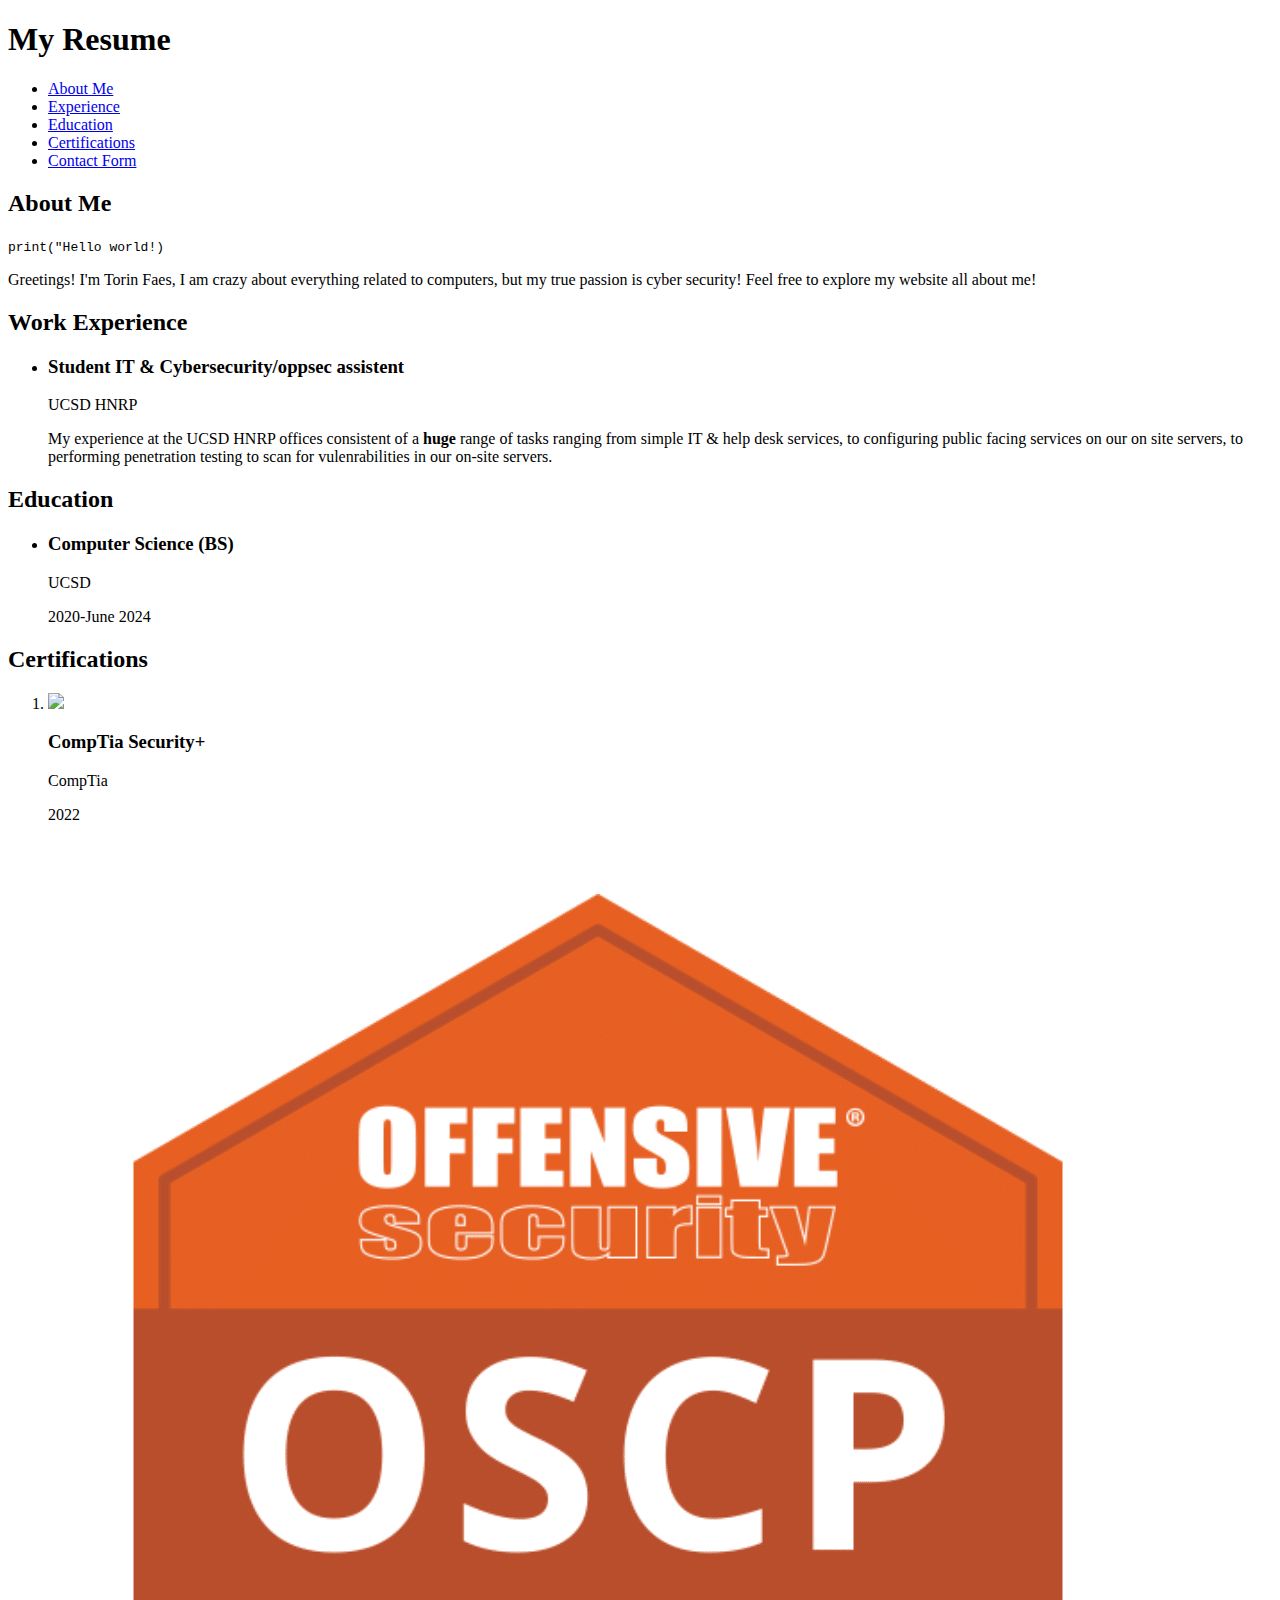
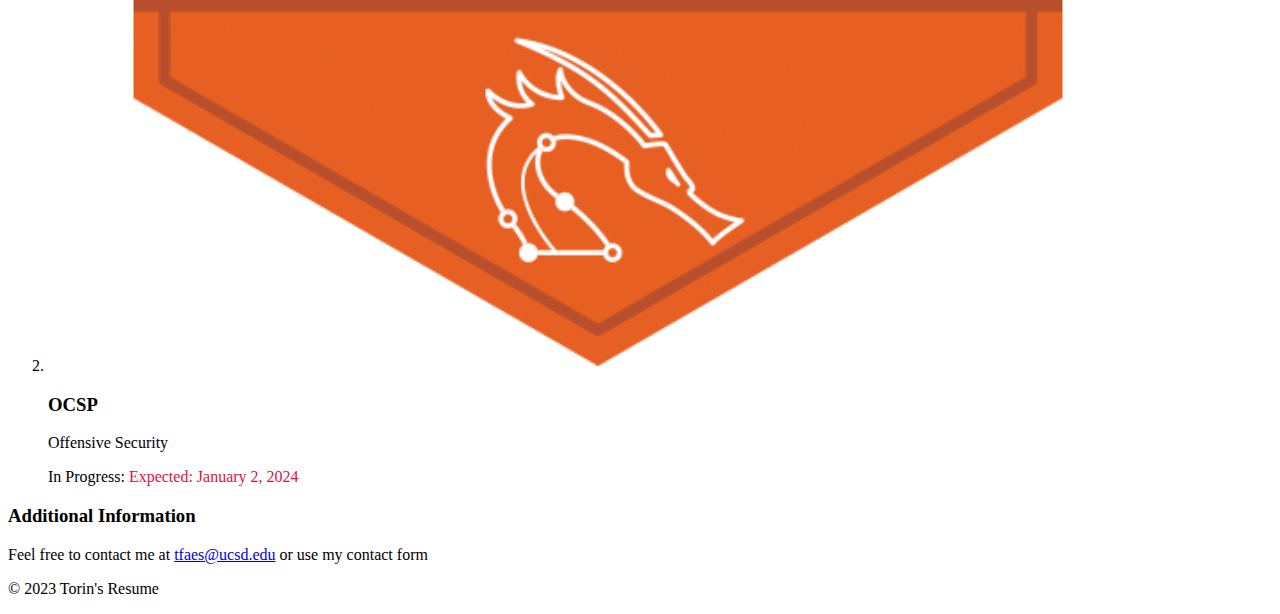
==== index.html @ 7a007042 "Adding various changes" ====
<!DOCTYPE html>
<html lang="en">
<head>
    <meta charset="UTF-8">
    <meta name="viewport" content="width=device-width, initial-scale=1.0">
    <link rel="stylesheet" href="styles.css">
    <title>My Resume</title>
</head>
<body>
    <header>
        <h1>My Resume</h1>
            
            <ul>
                <li><a href="./index.html">About Me</a></li>
                <li><a href="./experience.html">Experience</a></li>
                <li><a href="./education.html">Education</a></li>
                <li><a href="./certifications.html">Certifications</a></li>
                <li><a href="./contact.html">Contact Form</a></li>
            </ul>
    </header>
    <h2>About Me</h2>
    <code>print("Hello world!)</code>
    <p>
        Greetings! I'm Torin Faes, I am crazy about everything related 
        to computers, but my true passion is cyber security! Feel free 
        to explore my website all about me!
    </p>
    <h2>Work Experience</h2>
    <ul>
        <li>
            <h3>Student IT & Cybersecurity/oppsec assistent</h3>
            <p>UCSD HNRP</p>
        </li>
        <p>
            My experience at the UCSD HNRP offices consistent of a <b>huge</b> 
            range of tasks ranging from simple IT & help desk services, 
            to configuring public facing services on our on site servers, 
            to performing penetration testing to scan for vulenrabilities 
            in our on-site servers. 
        </p>
    </ul>
    <h2>Education</h2>
    <ul>
        <li>
            <h3>Computer Science (BS)</h3>
            <p>UCSD</p>
            <p>2020-June 2024</p>
        </li>
    </ul>
    <h2>Certifications</h2>
    <ol>
        <li>
            <img src="./comptia.png"/>
            <h3>CompTia Security+</h3>
            <p>CompTia</p>
            <p>2022</p>
        </li>
        <br>
        <br>
        <li>
            <img src="./OSCP-logo.png"/>
            <h3>OCSP</h3>
            <p>Offensive Security</p>
            <p>In Progress: <span style="color: crimson;">Expected: January 2, 2024</span></p>
        </li>
    </ol>
    <aside>
        <h3>Additional Information</h3>
        <p>Feel free to contact me at <a href="mailto:tfaes@ucsd.edu">tfaes@ucsd.edu</a> or use my contact form</p>
    </aside>
    <footer>
        <p>&copy; 2023 Torin's Resume</p>
    </footer>
</body>
</html>
---- styles.css ----
@charset "utf-8";
/* Will fill up in next styling assignment */
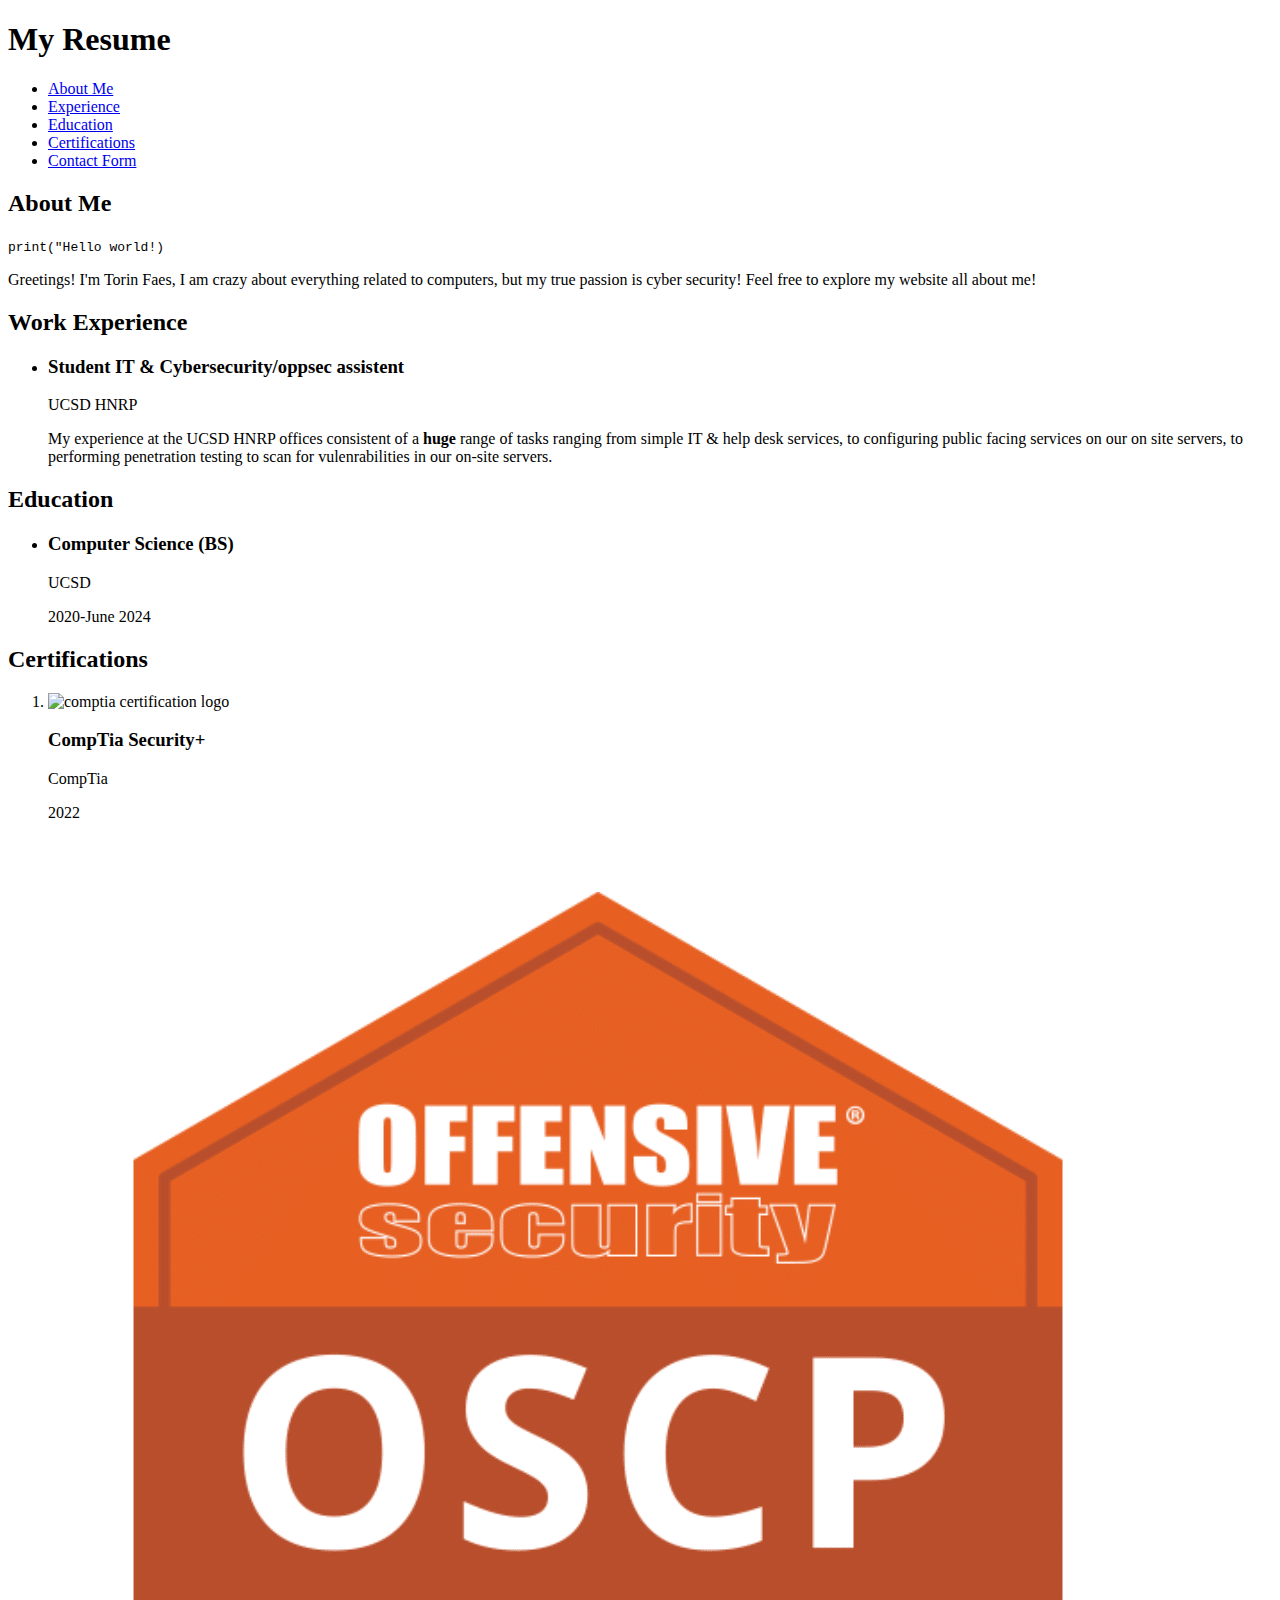
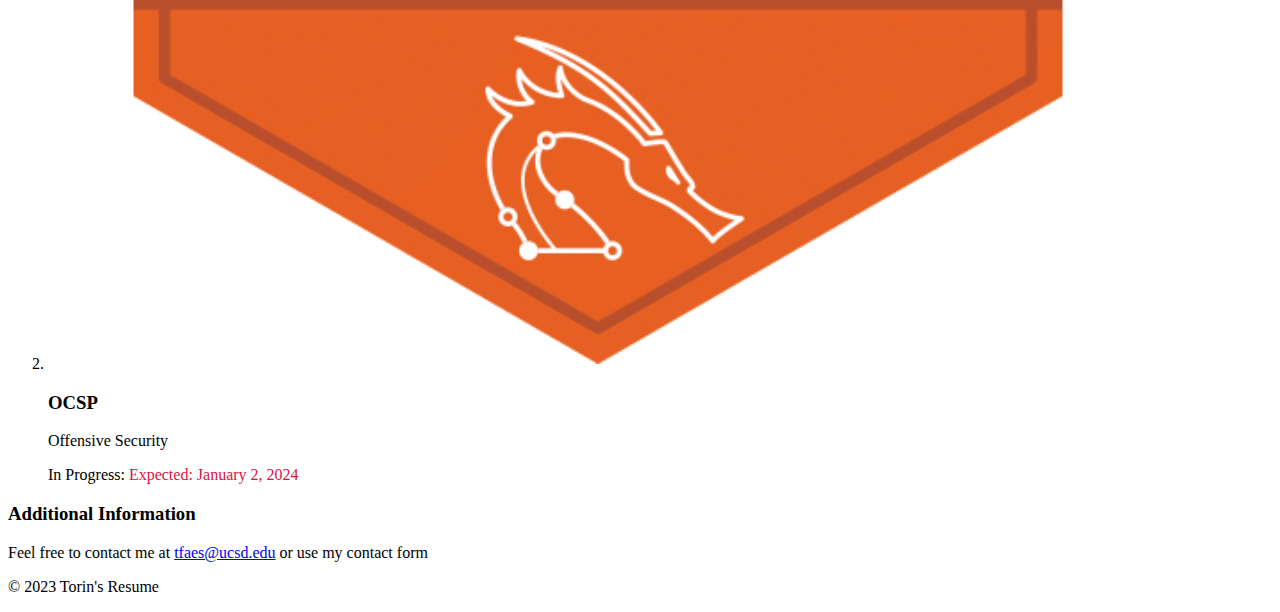
==== commit 541e89c6: "make html valid by fixing some mistakes" ====
--- a/index.html
+++ b/index.html
@@ -9,7 +9,6 @@
 <body>
     <header>
         <h1>My Resume</h1>
-            
             <ul>
                 <li><a href="./index.html">About Me</a></li>
                 <li><a href="./experience.html">Experience</a></li>
@@ -30,14 +29,14 @@
         <li>
             <h3>Student IT & Cybersecurity/oppsec assistent</h3>
             <p>UCSD HNRP</p>
+            <p>
+                My experience at the UCSD HNRP offices consistent of a <b>huge</b> 
+                range of tasks ranging from simple IT & help desk services, 
+                to configuring public facing services on our on site servers, 
+                to performing penetration testing to scan for vulenrabilities 
+                in our on-site servers. 
+            </p>
         </li>
-        <p>
-            My experience at the UCSD HNRP offices consistent of a <b>huge</b> 
-            range of tasks ranging from simple IT & help desk services, 
-            to configuring public facing services on our on site servers, 
-            to performing penetration testing to scan for vulenrabilities 
-            in our on-site servers. 
-        </p>
     </ul>
     <h2>Education</h2>
     <ul>
@@ -50,15 +49,15 @@
     <h2>Certifications</h2>
     <ol>
         <li>
-            <img src="./comptia.png"/>
+            <img alt="comptia certification logo" src="./comptia.png">
             <h3>CompTia Security+</h3>
             <p>CompTia</p>
             <p>2022</p>
+            <br>
+            <br>
         </li>
-        <br>
-        <br>
         <li>
-            <img src="./OSCP-logo.png"/>
+            <img alt="OSCP PEN-200 certification logo" src="./OSCP-logo.png">
             <h3>OCSP</h3>
             <p>Offensive Security</p>
             <p>In Progress: <span style="color: crimson;">Expected: January 2, 2024</span></p>
